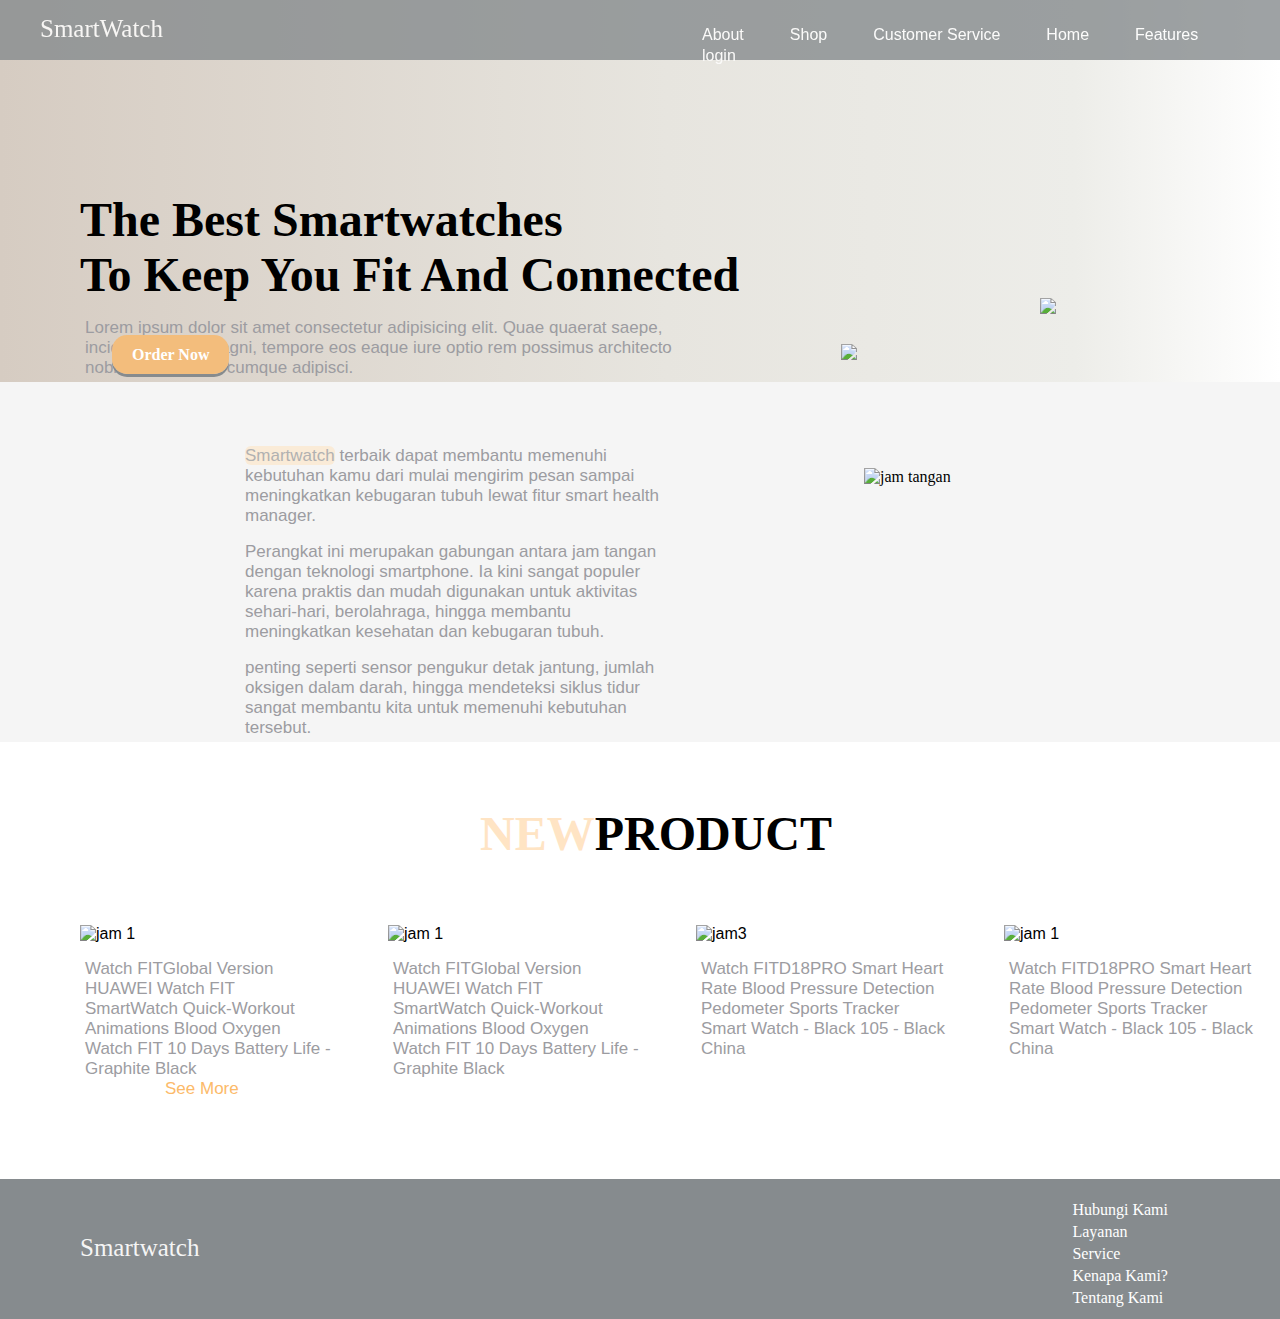
==== index.html @ a0cf7311 "Rename home.html to index.html" ====
<!DOCTYPE html>
<html lang="en">
  <head>
    <meta charset="UTF-8" />
    <meta http-equiv="X-UA-Compatible" content="IE=edge" />
    <meta name="viewport" content="width=device-width, initial-scale=1.0" />
    <link rel="stylesheet" href="style.css" />
    <link rel="stylesheet" href="responsive.css">
     <!-- Bootstrap core CSS -->
     <link href="vendor/bootstrap/css/bootstrap.min.css" rel="stylesheet">


     <!-- Additional CSS Files -->
    
     <link rel="stylesheet" href="assets/css/css.css">
 
 
 
    <title>SMARTwatch_klpB7</title>
  </head>
  <body>
    <header>
      <div class="container">
      <div class="header-logo">SmartWatch</div>
      <a href="#" class="menu-icon"><i class="fa-solid fa-bars"></i></a>
      <div class="header-list">
        <ul>
          <li>About</li>
          <li>Shop</li>
          <li>Customer Service</li>
          <li>Home</li>
          <li>Features</li>
          <li>login</li>
        </ul>
      </div>
      </div>
    </header>
    <div class="main">
      <div class="top-wrapper">
        <div class="container">
            <h2>The Best Smartwatches <br> To Keep You Fit And Connected</h2>
            <p>Lorem ipsum dolor sit amet consectetur adipisicing elit. Quae quaerat saepe, incidunt tenetur magni, tempore eos eaque iure optio rem possimus architecto nobis corrupti velit cumque adipisci.</p>  <div class="btn-wrapper">
              <a href="#" class="btn signup">Order Now</a>

           <img class="image1" src="https://github.com/zohrasci/Smartwatch.github.io/blob/main/jam%20pink.png">
          <img class="image2" src="https://github.com/zohrasci/Smartwatch.github.io/blob/main/jam%20ungu.png">

          
        </div>
      </div>
      <div class="message-wrapper">
        <div class="container">
            
            <div class= paragraft><p>      
            <span>Smartwatch</span> terbaik dapat membantu memenuhi kebutuhan kamu dari mulai mengirim pesan sampai meningkatkan kebugaran tubuh lewat fitur smart health manager.</p>
              <p>Perangkat ini merupakan gabungan antara jam tangan dengan teknologi smartphone. Ia kini sangat populer karena praktis dan mudah digunakan untuk aktivitas sehari-hari, berolahraga, hingga membantu meningkatkan kesehatan dan kebugaran tubuh.</p>
              <p> penting seperti sensor pengukur detak jantung, jumlah oksigen dalam darah, hingga mendeteksi siklus tidur sangat membantu kita untuk memenuhi kebutuhan tersebut.</p>
                </div>
                <img src="https://github.com/zohrasci/Smartwatch.github.io/blob/main/jamputih.png" alt="jam tangan">
        </div>
      </div>
      <div class="lesson-wrapper">
      <div class="container">  
      <div class="heading">
        <h2> <span>NEW</span>PRODUCT</h2>
      </div>



        <div class="lessons">
          <div class="lesson">
            <div class="lesson-icon">
<img src="https://tse1.mm.bing.net/th?id=OIP.rwlawOnhlze89ps_TR_fhAHaHa&pid=Api&P=0" alt="jam 1">
          </div>
<p class="txt-content"><span>Watch FIT</span>Global Version HUAWEI Watch FIT SmartWatch Quick-Workout Animations Blood Oxygen Watch FIT 10 Days Battery Life - Graphite Black </p>
        </div>
        
      
      <div class="lesson">
        <div class="lesson-icon">
        <img src="https://tse2.mm.bing.net/th?id=OIP.V8feRPwXqu_84byGd_MepgHaHa&pid=Api&P=0" alt="jam 1">
        </div>
        
<p class="txt-content"><span>Watch FIT</span>Global Version HUAWEI Watch FIT SmartWatch Quick-Workout Animations Blood Oxygen Watch FIT 10 Days Battery Life - Graphite Black </p>
      </div>
              

      <div class="lesson">
        <div class="lesson-icon">
                <img src="https://tse4.mm.bing.net/th?id=OIP._xF49mpicPe2P2p0VL_ATwHaHa&pid=Api&P=0" alt="jam3">
                </div>
                
                <p class="txt-content"><span>Watch FIT</span>D18PRO Smart Heart Rate Blood Pressure Detection Pedometer Sports Tracker Smart Watch - Black 105 - Black China</p>
                        </div>
              </div><div class="lesson">
                <div class="lesson-icon">
                <img src="https://tse4.mm.bing.net/th?id=OIP.dXe4gpjgdTiwxXGy_zDywQHaHa&pid=Api&P=0" alt="jam 1">
                </div>
                
                  
                <p class="txt-content"><span>Watch FIT</span>D18PRO Smart Heart Rate Blood Pressure Detection Pedometer Sports Tracker Smart Watch - Black 105 - Black China</p>
                        </div>
                        <div class="heading-p"><p>See More</p>
                        </div>
              </div>

      </div>
      </div>
      <footer>
        <div class="container">
          <div class="footer-logo">
            Smartwatch
          </div>
          <div class="footer-list">
          <ul>
<li>Hubungi Kami</li>
<li>Layanan</li>
<li>Service</li>
<li>Kenapa Kami?</li>
<li>Tentang Kami</li>
          </ul>
          </div>
        </div>
      </footer>
      </body> 
      </html>
---- style.css ----
*,
html {
  padding: 0;
  margin: 0;
}
p {
  color: rgb(156, 156, 161);
}
@import url("https://cdnjs.cloudflare.com/ajax/libs/font-awesome/6.2.0/css/all.min.css");
body {
  font-family: 'avenir-text';
}
header {
  color: white;
  width: 100%;
  height: 60px;
  background-color:#868B8E;
  opacity: 0.8;
  top:0;
  position:fixed;
  z-index: 10;
align-items: center;

}


.header-list {
  margin-left: 13rem;
  display: flex;
  margin-left: 42rem;
  font-family:Arial, Helvetica, sans-serif;
  font-weight: 20;
  
  
}
.header-logo {
  font-size: 25px;
  margin-left: 40px;
  margin-top: 15px;
  font-family: fantasy;
}
.header-list li{
  float:left;
  margin-top:-27px;
  margin-bottom: 20px;
  cursor: pointer;
}
.header-list li:hover {
  text-decoration:underline;
}
.header-list .header-logo {
  float: left;
}
img {
  width: 20rem;
  align-items:flex-end;
 
}
li {
  list-style: none;
  padding-left: 10px;

  padding-right: 1rem;
  padding-top: 10px;
  margin-left: 20px;
}
.container .top-wrapper {
  color: white;
  background-size: cover;
  width:100%;
}

.top-wrapper {
  height: 600px;
  background-color: rgb(2,0,36);
  background: linear-gradient(90deg, rgba(2,0,36,1) 0%, rgba(214,204,194,1) 0%, rgba(231,229,223,1) 52%, rgba(237,237,233,1) 84%, rgba(255,255,255,1) 100%);
  background-size: cover;
}
.btn-wrapper {
  margin-left:7rem;
  margin-top: -2rem;
  cursor:pointer;
  


}
.signup {
  background-color: rgb(243, 189, 124);
  padding: 11px 20px;
  text-decoration: none;
  color: white;
  font-weight: bold;
  border-radius: 15px;
  box-shadow: 0 3px #868B8E;

 
  
}

.btn-wrapper:active {
  position: relative;
  top: 7px;
  box-shadow: none;
}
.container {

margin-right: 3rem;
float: left;
}
.container {
  float:left;
}
.container .image1 {
  padding-left: 38rem;
  margin-top: -13rem;
  width:18rem;
}
.container .image2 {
  padding-left: 58rem;
  margin-top:-11rem;
  width: 17rem;
  margin-bottom:4rem;
  position: relative;
}
.container h2 {
  color:black;
  font-size: 48px;
  margin-left:5rem;
  margin-top: 12rem;
  font-family: serif;
}
.container p {
  font-family: sans-serif;
  margin-right: 35rem;
  margin-left: 85px;
  margin-top:1rem;
  font-size: 17px;
}
.message-wrapper {
  height:360px;
  background-color: whitesmoke;
  float:left;
  width:100%;

}
.paragraft {
  margin-top: 4rem;
  font-size: 18px;
  margin-left: 10rem;
}
.paragraft p {
margin-bottom: 2px;
font-size: 17px;

}
.paragraft span {
  color:#B1B1B1;
border-radius: 6px;
  background-color:antiquewhite;
 
}
.message-wrapper img {
  display:flex;
  float:left;
  margin-left:54rem;
  margin-top:-17rem;
  transform: scale(1);
  transition: all 2s;
  
}
.lesson-wrapper {
  height:580px;
  font-family: sans-serif;
  
  justify-content: center;
  
  align-items: center;
  border:#B1B1B1;
}
.container .heading {
  margin-top: -8rem;
  margin-bottom: 4rem;
  justify-content: center;
  text-align: center;
  font-family:sans-serif;
  font-size: 25px;
}
.heading span {
  color: bisque;
}
.lesson {
  float: left;
  width: 25%;
  justify-content: center;
  align-items: center;
  
}
.lesson img {
  width: 220px
  
}
.lesson-icon {
  margin-left: 5rem;
}
.txt-content {
  width: 80%;
  dispaly: inline-block;
  margin-top: 20px;
  font-size: 15px;
  
}
.lesson-wrapper .heading-p p {
  color:rgb(252, 186, 105);
  padding: 5rem;
  justify-content: center;
  align-items: center;

}
 footer .container {
  background: #868B8E;
  height: 140px;
  width:100%;
  float:left;
}
.footer-logo {
font-size: 25px;
margin-left: 40px;
margin-top: 15px;
font-family: fantasy;
color:whitesmoke;
float:left;
align-items: center;
margin-top: 55px;
margin-left:5rem;


}
.footer-list {
  margin-left: 12rem;
  line-height: 12px;
  float:right;
  margin-top:15px;
  margin-right:6rem;
  color:white;}
.footer-list li:hover {
text-decoration: underline;
  }
  

.footer-list li{
  padding-bottom: -15px
  
}
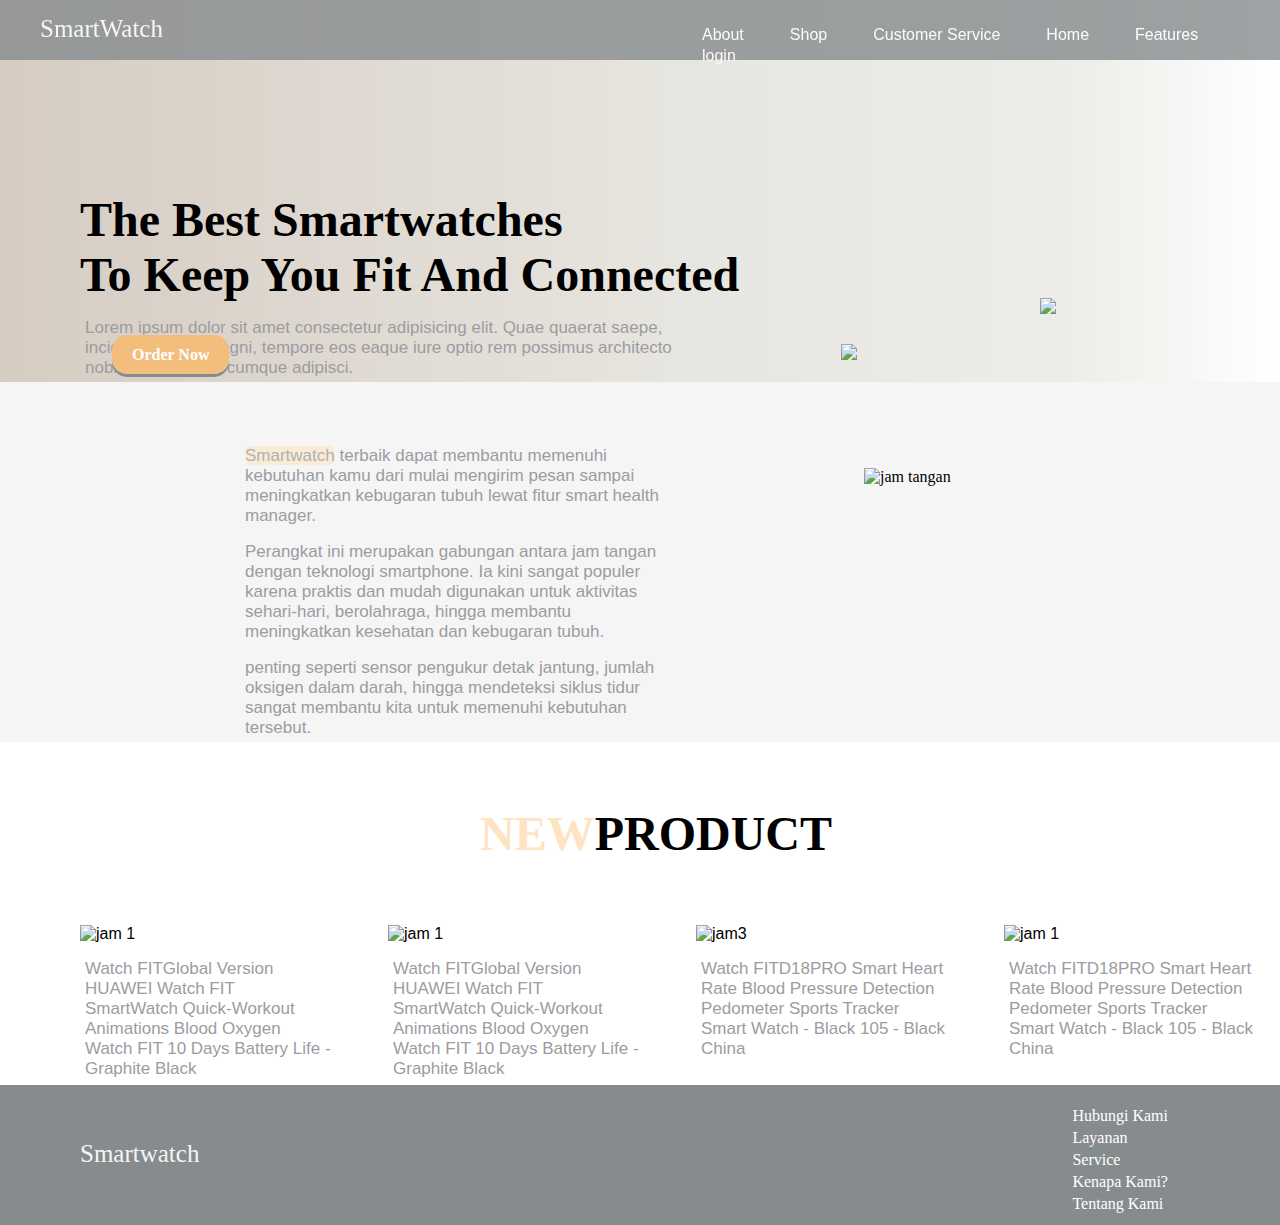
==== commit bca56454: "Update index.html" ====
--- a/index.html
+++ b/index.html
@@ -42,8 +42,8 @@
             <p>Lorem ipsum dolor sit amet consectetur adipisicing elit. Quae quaerat saepe, incidunt tenetur magni, tempore eos eaque iure optio rem possimus architecto nobis corrupti velit cumque adipisci.</p>  <div class="btn-wrapper">
               <a href="#" class="btn signup">Order Now</a>
 
-           <img class="image1" src="https://github.com/zohrasci/Smartwatch.github.io/blob/main/jam%20pink.png">
-          <img class="image2" src="https://github.com/zohrasci/Smartwatch.github.io/blob/main/jam%20ungu.png">
+           <img class="image1" src="https://raw.githubusercontent.com/zohrasci/Smartwatch.github.io/main/jam%20pink.png">
+          <img class="image2" src="https://raw.githubusercontent.com/zohrasci/Smartwatch.github.io/main/jam%20ungu.png">
 
           
         </div>
@@ -56,7 +56,7 @@
               <p>Perangkat ini merupakan gabungan antara jam tangan dengan teknologi smartphone. Ia kini sangat populer karena praktis dan mudah digunakan untuk aktivitas sehari-hari, berolahraga, hingga membantu meningkatkan kesehatan dan kebugaran tubuh.</p>
               <p> penting seperti sensor pengukur detak jantung, jumlah oksigen dalam darah, hingga mendeteksi siklus tidur sangat membantu kita untuk memenuhi kebutuhan tersebut.</p>
                 </div>
-                <img src="https://github.com/zohrasci/Smartwatch.github.io/blob/main/jamputih.png" alt="jam tangan">
+                <img src="https://raw.githubusercontent.com/zohrasci/Smartwatch.github.io/main/jamputih.png" alt="jam tangan">
         </div>
       </div>
       <div class="lesson-wrapper">
@@ -100,7 +100,7 @@
                   
                 <p class="txt-content"><span>Watch FIT</span>D18PRO Smart Heart Rate Blood Pressure Detection Pedometer Sports Tracker Smart Watch - Black 105 - Black China</p>
                         </div>
-                        <div class="heading-p"><p>See More</p>
+                        <div class="heading-p"><p></p>
                         </div>
               </div>
 
